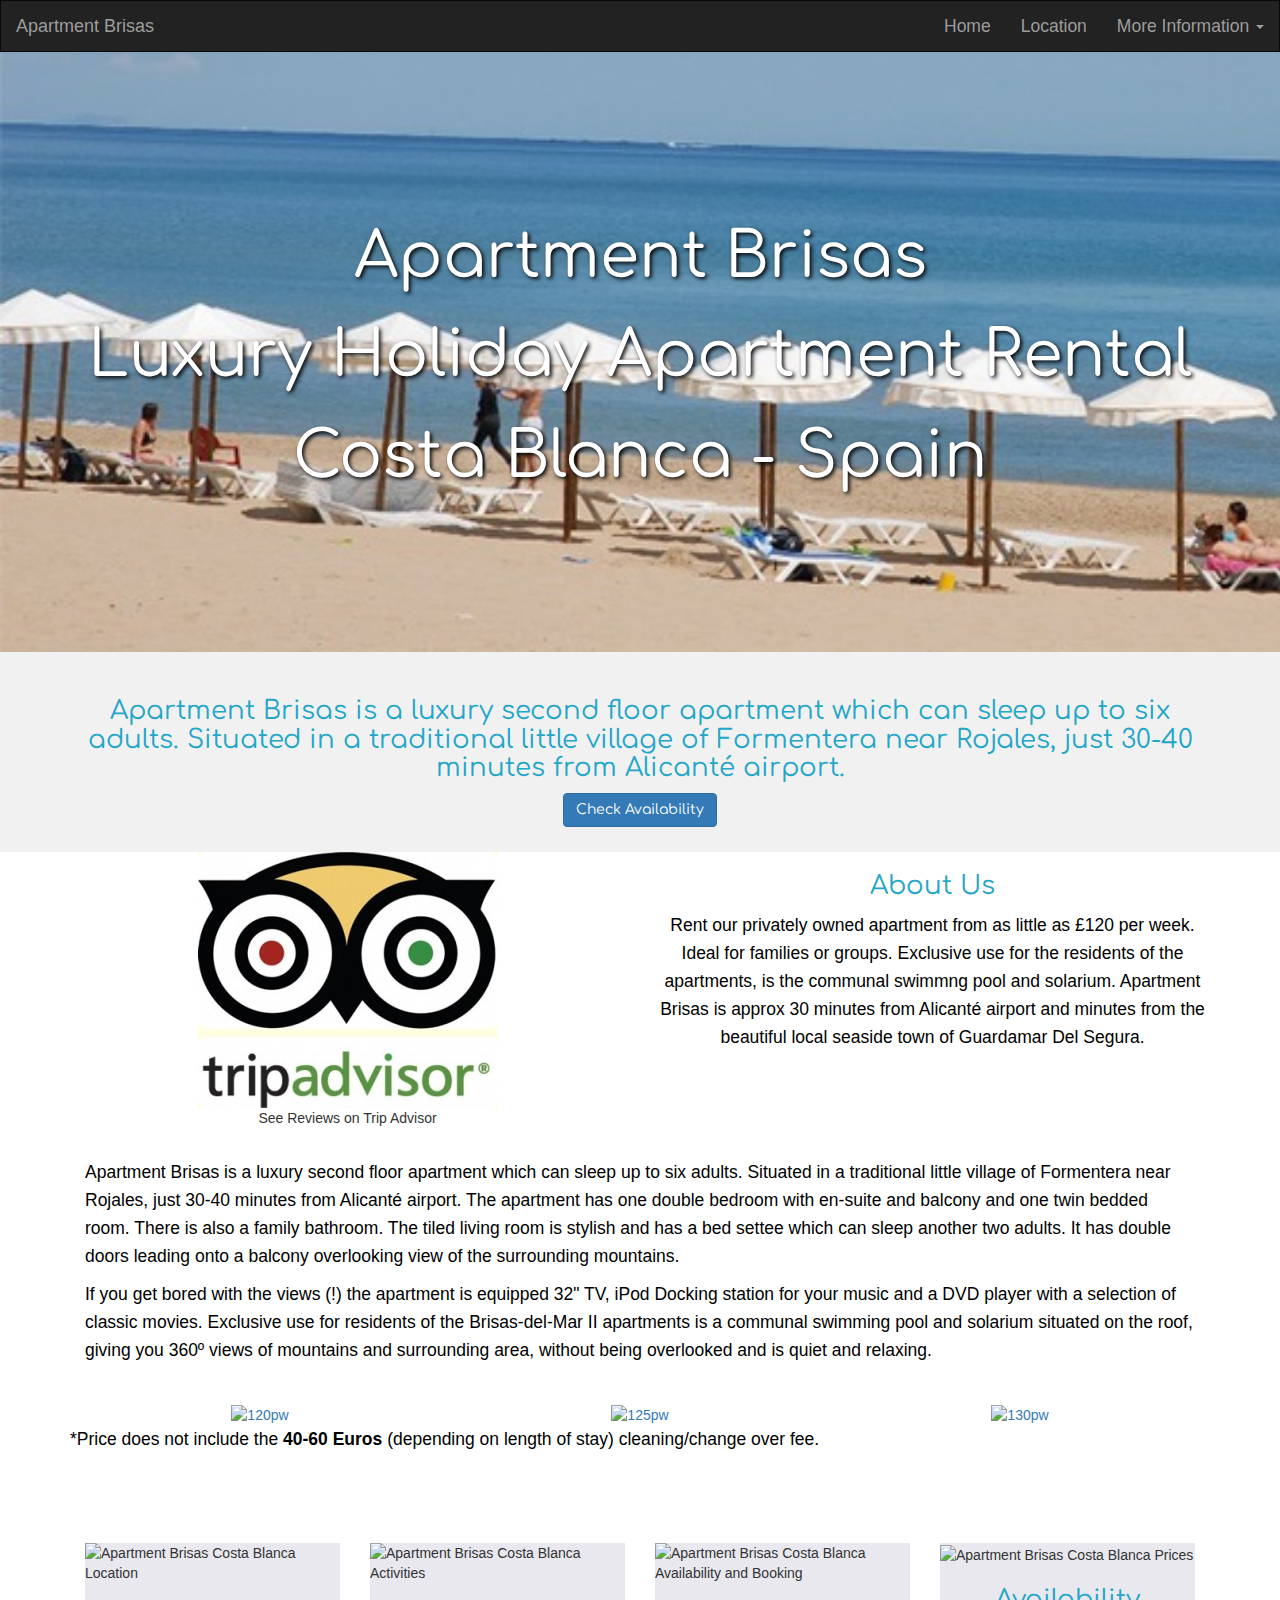
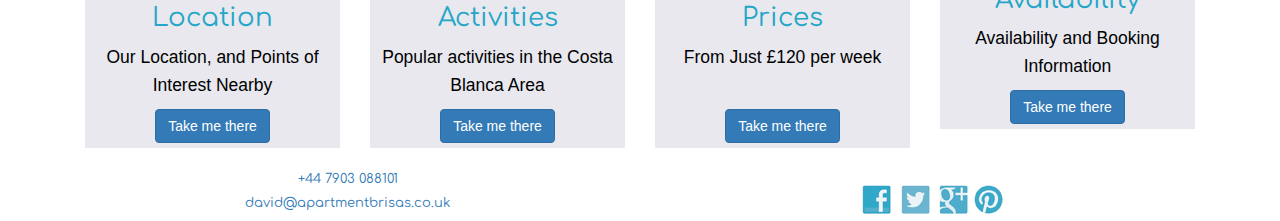
==== index.html @ 7024a4f1 "first commit" ====
<!doctype html>
<html>
    <head>
        <title>Apartment Brisas | Costa Blanca - Spain</title>
        <!-- include the bootstrap css -->
        <meta name="viewport" content="width=device-width, initial-scale=1.0" />
        <meta charset="utf-8" />
        <link href="css/vendor/bootstrap.min.css" rel="stylesheet">
        <link href="css/style.css" rel="stylesheet">
        <link href='css/fullcalendar.css' rel='stylesheet' />
        <script src='js/moment.min.js'></script>
        <script src='js/vendor/jquery.min.js'></script>
        <script src='js/fullcalendar.min.js'></script>
        <script src='js/gcal.js'></script>
        <script src="js/vendor/angular.min.js"></script>
        <script src="js/vendor/angular-route.min.js"></script>
        <script src='js/vendor/jquery-1.11.3.min'></script>
        
        <script src="js/vendor/bootstrap.min.js"></script>
        <script src="https://d3js.org/d3.v3.min.js"></script>
        <meta name="description" content="Rent our 2 bedroom luxury Apartment Brisas for as little as £120 per week. Situated in a beautiful Spanish village. Exclusive use of a communal pool" />
        <meta name="keywords" content="Apartment Brisas, Apartment Costa Blanca, Costa Blanca, Apartments in Costa Blanca, Apartment Hire, Spanish Apartment" />
        <meta name="robots" content="all" />
        <meta name="copyright" content="2016 Apartment Brisas. All rights reserved." />
        
    </head>

    <body ng-app='formsApp'>
        <nav class="navbar navbar-inverse">
            <div class="nav navbar-header">
                <a class="navbar-brand" href="#/home">Apartment Brisas</a>
                <button type="button" class="navbar-toggle" data-toggle="collapse" data-target="#myCollapsingList">
                <span class="sr-only">Toggle Navigation</span>
                <span class="icon-bar"></span>
                <span class="icon-bar"></span>
                <span class="icon-bar"></span>
                </button>
            </div>
            <div class="collapse navbar-collapse" id="myCollapsingList">
            <a id="top"></a>
                <ul class="nav navbar-nav navbar-right">
                    <li><a href="#/home">Home</a></li>
                    <li><a href="#/about">Location</a></li>
                    <li class="dropdown">
                        <a class="dropdown-toggle" data-toggle="dropdown" role="button"aria-haspopup="true" aria-expanded="false">More Information <span class="caret"></span></a>
                        <ul class="dropdown-menu">
                            <!--<li><a href="#/option1">Location</a></li>-->
                            <li><a href="#/option2">Activities</a></li>
                            <li><a href="#/option3">Prices</a></li>
                            <li><a href="#/option4">Availability</a></li>
                            <li><a href="#/weather">Weather</a></li>
                            <li><a href="#/gallery">Gallery</a></li>
                        </ul>
                    </li>
                </ul>
            </div>
            
        </nav>
        <div ng-view></div>
        <div class="container">
            <div id='calendar'></div>
            <div class="row">
            <div class="box">
                <div class="col-lg-3 col-md-3 col-sm-12 col-xs-12">
                    <div style="background-color: #E8E8EE;">
                        <img class="img100" alt="Apartment Brisas Costa Blanca Location" src="http://arnold-j.net16.net/apartment-brisas/img/area-map.jpg" />
                        <div style="text-align: center; padding: 1px; padding-bottom: 5px;">
                            <h2>Location</h2>
                            <p>Our Location, and Points of Interest Nearby</p>
                            <a class="btn btn-primary" href="#/about#top">Take me there</a>
                        </div>
                    </div>
                </div>

                <div class="col-lg-3 col-md-3 col-sm-12 col-xs-12">
                    <div style="background-color: #E8E8EE;">
                        <img class="img100" alt="Apartment Brisas Costa Blanca Activities" src="http://arnold-j.net16.net/apartment-brisas/img/mountainbike.jpg" />
                        <div style="text-align: center; padding: 1px; padding-bottom: 5px;">
                            <h2>Activities</h2>
                            <p>Popular activities in the Costa Blanca Area</p>
                            <a class="btn btn-primary" href="#/option2#top">Take me there</a>
                        </div>
                    </div>
                </div>

                <div class="col-lg-3 col-md-3 col-sm-12 col-xs-12">
                    <div style="background-color: #E8E8EE;">
                        <img class="img100" alt="Apartment Brisas Costa Blanca Availability and Booking" src="http://arnold-j.net16.net/apartment-brisas/img/paella-large.jpg" />
                        <div style="text-align: center; padding: 1px; padding-bottom: 5px;">
                        <h2>Prices</h2>
                            <p>From Just £120 per week<br /><br /></p>
                            
                            <a class="btn btn-primary" href="#/option3#top">Take me there</a>
                        </div>
                    </div>
                </div>

                <div class="col-lg-3 col-md-3 col-sm-12 col-xs-12">
                    <div style="background-color: #E8E8EE;">
                        <img class="img100" alt="Apartment Brisas Costa Blanca Prices" src="http://arnold-j.net16.net/apartment-brisas/img/peniscola_city.jpg" />
                        <div style="text-align: center; padding: 1px; padding-bottom: 5px;">
                            <h2>Availability</h2>
                            <p>Availability and Booking Information</p>
                            <a class="btn btn-primary" href="#/option4#top">Take me there</a>
                        </div>
                    </div>
                </div>
            </div>
        </div>
        </div>
    <footer>
        <div class="container">
            <div class="row">
                <div class="col-lg-6 col-md-6 col-sm-12 col-xs-12 text-center">
                    
                    <h5>Contact: David Midgley<br />
                    <a href="tel:+447903088101">+44 7903 088101</a></h5>
                    <h5><a href="mailto:david@apartmentbrisas.co.uk" title="david@apartmentbrisas.co.uk" target="_blank" class="active" style="text-decoration: none;">david@apartmentbrisas.co.uk</a></h5></div>
                <div class="col-lg-6 col-md-6 col-sm-12 col-xs-12 text-center">
                    <h5> Follow us</h5>
                        <a href="https://www.facebook.com/ApartmentBrisas" target="_blank" title="Facebook" class="facebookr-follow-button" data-show-count="false"><img src="img/fac.png" width="35" height="35" title="Facebook" alt="facebook" /></a>
                        <a href="https://twitter.com/ApartmentBrisas" target="_blank" title="Twitter" class="twitter-follow-button" data-show-count="false"><img src="img/twit.png" width="35" height="35" title="Twitter" alt="twitter" /></a>
                        <a href="https://plus.google.com/104702473723959288394/about" rel="author" target="_blank" title="Google" class="googleplus-follow-button" data-show-count="false"><img src="img/goo.png" width="35" height="35" title="Google" alt="google plus" /></a><a href="https://pinterest.com/davidmidgley/apartment-brisas" target="_blank" title="Pintrest" class="pintrest-follow-button" data-show-count="false"><img src="img/pin.png" width="35" height="35" title="Pintrest" alt="pintrest" /></a>
                </div>
            </div>
        </div>
    </footer>
        
    </body>
    <!-- these are our specific javascript files -->
    <script src="js/app.js"></script>
    <script src="js/controller.js"></script>
    <script src="js/directive.js"></script>
    <script src='js/service.js'></script>
</html>
---- css/style.css ----
/*!
 * Start Bootstrap - Business Casual (http://startbootstrap.com/)
 * Copyright 2013-2016 Start Bootstrap
 * Licensed under MIT (https://github.com/BlackrockDigital/startbootstrap/blob/gh-pages/LICENSE)
 */
@import url(https://fonts.googleapis.com/css?family=Comfortaa:400,700);
body {
    font-family: Arial, Helvetica, sans-serif;
    /*background: url('../img/bg2.jpg') no-repeat center center fixed;*/
    -webkit-background-size: cover;
    -moz-background-size: cover;
    background-size: cover;
    -o-background-size: cover;
}
#calendar {
        width: 80%;
        margin: 0 auto;
    }
input.ng-invalid {
  border: 1px solid red;
}
input.ng-valid {
  border: 1px solid green;
}

rect:hover {
    fill: #FFA623;  /* fill with a yellow */
}

#tooltip {
    position: absolute;
    padding: 5px 10px;
    background: white;
    border-radius: 3px;
    font-family: dosis;   /* we need to import this font*/
    font-weight: bold;  
    box-shadow: 5px 2px 2px;
}



.hidden{display:none;}

.title{
    font: 25px sans-serif;
}

.axis text {
  font: 10px sans-serif;
}
 
.axis path,
.axis line {
  fill: none;
  stroke: #000;
  shape-rendering: crispEdges;
}

.img100{width: 100%;}

h1 {
    font-family: comfortaa;
    
    color: #23a6c7;
    font-style: normal;
    font-weight: normal;
    font-variant: normal;
    -webkit-font-smoothing: antialiased;
    -moz-font-smoothing: antialiased;
    -ms-font-smoothing: antialiased;
}
h2 {
    font-family: comfortaa;
    font-size: 26px;
    color: #23a6c7;
    font-style: normal;
    font-weight: normal;
    font-variant: normal;
    -webkit-font-smoothing: antialiased;
    -moz-font-smoothing: antialiased;
    -ms-font-smoothing: antialiased;
}
h3 {
    font-family: comfortaa;
    font-size: 24px;
    font-weight: bold;
    color: #23a6c7;
    -webkit-font-smoothing: antialiased;
    -moz-font-smoothing: antialiased;
    -ms-font-smoothing: antialiased;
}
h4 {
    font-family: comfortaa;
    font-size: 20px;
    font-weight: normal;
    color: #23a6c7;
    -webkit-font-smoothing: antialiased;
    -moz-font-smoothing: antialiased;
    -ms-font-smoothing: antialiased;
}
h5 {
    font-family: comfortaa;
    font-size: 13px;
    font-weight: normal;
    color: #FFFFFF;
    -webkit-font-smoothing: antialiased;
    -moz-font-smoothing: antialiased;
    -ms-font-smoothing: antialiased;
}
h6 {
    text-transform: uppercase;
    font-family: "Josefin Slab","Helvetica Neue",Helvetica,Arial,sans-serif;
    font-weight: 700;
    letter-spacing: 1px;
}

p {
    font-size: 1.25em;
    line-height: 1.6;
    color: #000;
}

li {
    font-size: 1.25em;
}

hr {
    max-width: 400px;
    border-color: #999999;
}

/*.brand,
.address-bar {
    display: none;
}

.navbar-brand {
    text-transform: uppercase;
    font-weight: 900;
    letter-spacing: 2px;
}

.navbar-nav {
    text-transform: uppercase;
    font-weight: 400;
    letter-spacing: 3px;
}*/

.navbar {
    margin-bottom: 0;
    padding-bottom: 0;
    border-radius: 0px;
}
.jumbotron {
  padding: 0px;
  margin: 0px;
  background-color: #f1f1f1;
  background-repeat: no-repeat;
  display: block;
  background-size:cover;
  width: 100%;
  padding: 0px;
  margin-bottom: 0px;
  margin-top: 0px;
  text-align: center;
  color: #fff;

}


.hero1{
    background: url('../img/guardamar-beach-jumbo.jpg');
    height: 600px;
    background-repeat: no-repeat;
    display: block;
    background-size:cover;

    margin: 0;
    padding: 0;
    vertical-align: center;  
    
    overflow: hidden;
    font-family: comfortaa;
  
    display: flex;
    justify-content: center;
    flex-direction: column;
    
  

}

.hero2{
    
    min-height: 200px;
    background-repeat: no-repeat;
    display: block;
    background-size:cover;

    margin: 0;
    padding: 0;
    vertical-align: center;  
    
    overflow: hidden;
    font-family: comfortaa;
  
    display: flex;
    justify-content: center;
    flex-direction: column;
}

.hero3{
    background: url('../img/brisas-location-jumbo.jpg');
    height: 600px;
    background-repeat: no-repeat;
    display: block;
    background-size:cover;

    margin: 0;
    padding: 0;
    vertical-align: center;  
    white-space: nowrap;
    overflow: hidden;
    font-family: comfortaa;
  
    display: flex;
    justify-content: center;
    flex-direction: column;
    
  

}
.heroh1 {
    font-size: 128px;
    color: #fff;
    text-shadow: 2px 2px 4px #000000;

}

.heroh2 {
    font-size: 72px;
    color: #fff;
    text-shadow: 2px 2px 4px #000000;

}

.img-full {
    min-width: 100%;
}

.brand-before,
.brand-name {
    text-transform: capitalize;
}

.brand-before {
    margin: 15px 0;
}

.brand-name {
    margin: 0;
    font-size: 4em;
}

.tagline-divider {
    margin: 15px auto 3px;
    max-width: 250px;
    border-color: #999999;
}

.box {
    margin-bottom: 20px;
    padding: 30px 15px;
    background: #fff;
    background: rgba(255,255,255,0.9);
}

.intro-text {
    text-transform: uppercase;
    font-size: 1.25em;
    font-weight: 400;
    letter-spacing: 1px;
}

.img-100{
    width: 100%
}

.img-border {
    float: none;
    margin: 0 auto 0;
    border: #999999 solid 1px;
}

.img-left {
    float: none;
    margin: 0 auto 0;
}

footer {
    background: #fff;
    background: rgba(255,255,255,0.9);
}

footer p {
    margin: 0;
    padding: 50px 0;
}

.collapse.in {
   display: block;
}
.collapse {
    display: none;
}

    
 /*   .brand {
        display: inherit;
        margin: 0;
        padding: 30px 0 10px;
        text-align: center;
        text-shadow: 1px 1px 2px rgba(0,0,0,0.5);
        font-family: "Josefin Slab","Helvetica Neue",Helvetica,Arial,sans-serif;
        font-size: 5em;
        font-weight: 700;
        line-height: normal;
        color: #fff;
    }

    .top-divider {
        margin-top: 0;
    }

    .img-left {
        float: left;
        margin-right: 25px;
    }

    .address-bar {
        display: inherit;
        margin: 0;
        padding: 0 0 40px;
        text-align: center;
        text-shadow: 1px 1px 2px rgba(0,0,0,0.5);
        text-transform: uppercase;
        font-size: 1.25em;
        font-weight: 400;
        letter-spacing: 3px;
        color: #fff;
    }

    .navbar {
        border-radius: 0;
    }

    /*.navbar-header {
        display: none;
    }

    .navbar {
        min-height: 0;
    }

    .navbar-default {
        border: none;
        background: #fff;
        background: rgba(255,255,255,0.9);
    }

    .nav>li>a {
        padding: 35px;
    }

    .navbar-nav>li>a {
        line-height: normal;
    }

    .navbar-nav {
        display: table;
        float: none;
        margin: 0 auto;
        table-layout: fixed;
        
    }
}

@media screen and (min-width:1200px) {
    .box:after {
        content: '';
        display: table;
        clear: both;
    }
}
*/
.price-table   {
                border-collapse: collapse;
                border-radius:6px;
                -moz-border-radius:6px;
            }
 
    .price-table, td, th   {
                        border: 1px solid black;
                        text-align: center;
                        padding: 5px;

                    }
    .price-table th {background-color: cyan;
            text-align: center;
            font-weight: Bolder;}
        .price-table td {text-align: center;}
.price-table td:nth-child(2n+1) {      
    background-color: yellow;  
}

input {
    position: relative;
    width: 150px; height: 20px;
    color: white;
}

input:before {
    position: absolute;
    top: 3px; left: 3px;
    content: attr(data-date);
    display: inline-block;
    color: black;
}

input::-webkit-datetime-edit, input::-webkit-inner-spin-button, input::-webkit-clear-button {
    display: none;
}

input::-webkit-calendar-picker-indicator {
    position: absolute;
    top: 3px;
    right: 0;
    color: black;
    opacity: 1;
}


    @media (min-width: 1200px) {
.heroh1 {
        font-size: 72px;
        color: #fff;
        text-shadow: 2px 2px 4px #000000;
        }

    .heroh2 {
        font-size: 64px;
        color: #fff;
        text-shadow: 2px 2px 4px #000000;
    }

    .hero1{
        background: url('../img/guardamar-beach-jumbo.jpg');
        height: 600px;
        background-repeat: no-repeat;
        background-size:cover;
        display: flex;
        justify-content: center;
        flex-direction: column;
    }

    .hero3{
        background: url('../img/brisas-location-jumbo.jpg');
        height: 600px;
        background-repeat: no-repeat;
        background-size:cover;
        display: flex;
        justify-content: center;
        flex-direction: column;
    }

    .hero4{
        background: url('../img/mountainbike.jpg');
        height: 600px;
        background-repeat: no-repeat;
        background-size:cover;
        display: flex;
        justify-content: center;
        flex-direction: column;
    }

    .hero5{
        background: url('../img/map.JPG');
        height: 600px;
        background-repeat: no-repeat;
        background-size:cover;
        display: flex;
        justify-content: center;
        flex-direction: column;
    }

    .hero6{
        background: url('../img/paella-large.jpg');
        height: 600px;
        background-repeat: no-repeat;
        background-size:cover;
        display: flex;
        justify-content: center;
        flex-direction: column;
    }

    .hero7{
        background: url('../img/peniscola_city.jpg');
        height: 600px;
        background-repeat: no-repeat;
        background-size:cover;
        display: flex;
        justify-content: center;
        flex-direction: column;
    }

    .hero8{
        background: url('../img/almerimar-sunset-beach.jpg');
        height: 600px;
        background-repeat: no-repeat;
        background-size:cover;
        display: flex;
        justify-content: center;
        flex-direction: column;
    }


}
 
/* Landscape tablets and medium desktops */
@media (min-width: 992px) and (max-width: 1199px) {

.heroh1 {
        font-size: 36px;
        color: #fff;
        text-shadow: 2px 2px 4px #000000;

    }

    .heroh2 {
        font-size: 28px;
        color: #fff;
        text-shadow: 2px 2px 4px #000000;

    }

    .hero1{
        background: url('../img/guardamar-beach-jumbo.jpg');
        height: 400px;
        background-repeat: no-repeat;
        background-size:cover;
        display: flex;
        justify-content: center;
        flex-direction: column;
    }

    .hero3{
        background: url('../img/brisas-location-jumbo.jpg');
        height: 400px;
        background-repeat: no-repeat;
        background-size:cover;
        display: flex;
        justify-content: center;
        flex-direction: column;
    }

    .hero4{
        background: url('../img/mountainbike.jpg');
        height: 400px;
        background-repeat: no-repeat;
        background-size:cover;
        display: flex;
        justify-content: center;
        flex-direction: column;
    }

    .hero5{
        background: url('../img/map.jpg');
        height: 400px;
        background-repeat: no-repeat;
        background-size:cover;
        display: flex;
        justify-content: center;
        flex-direction: column;
    }

    .hero6{
        background: url('../img/paella-large.jpg');
        height: 400px;
        background-repeat: no-repeat;
        background-size:cover;
        display: flex;
        justify-content: center;
        flex-direction: column;
    }

    .hero7{
        background: url('../img/peniscola_city.jpg');
        height: 400px;
        background-repeat: no-repeat;
        background-size:cover;
        display: flex;
        justify-content: center;
        flex-direction: column;
    }

    .hero8{
        background: url('../img/almerimar-sunset-beach.jpg');
        height: 400px;
        background-repeat: no-repeat;
        background-size:cover;
        display: flex;
        justify-content: center;
        flex-direction: column;
    }

}
 
/* Portrait tablets and small desktops */
@media (min-width: 768px) and (max-width: 991px) {
.heroh1 {
        font-size: 36px;
        color: #fff;
        text-shadow: 2px 2px 4px #000000;

    }

    .heroh2 {
        font-size: 28px;
        color: #fff;
        text-shadow: 2px 2px 4px #000000;

    }

    .hero1{
        background: url('../img/guardamar-beach-jumbo.jpg');
        height: 300px;
        background-repeat: no-repeat;
        background-size:cover;
        display: flex;
        justify-content: center;
        flex-direction: column;
    }

    .hero3{
        background: url('../img/brisas-location-jumbo.jpg');
        height: 300px;
        background-repeat: no-repeat;
        background-size:cover;
        display: flex;
        justify-content: center;
        flex-direction: column;
    }

    .hero4{
        background: url('../img/mountainbike.jpg');
        height: 300px;
        background-repeat: no-repeat;
        background-size:cover;
        display: flex;
        justify-content: center;
        flex-direction: column;
    }

    .hero5{
        background: url('../img/map.jpg');
        height: 300px;
        background-repeat: no-repeat;
        background-size:cover;
        display: flex;
        justify-content: center;
        flex-direction: column;
    }

    .hero6{
        background: url('../img/paella-large.jpg');
        height: 300px;
        background-repeat: no-repeat;
        background-size:cover;
        display: flex;
        justify-content: center;
        flex-direction: column;
    }

    .hero7{
        background: url('../img/peniscola_city.jpg');
        height: 300px;
        background-repeat: no-repeat;
        background-size:cover;
        display: flex;
        justify-content: center;
        flex-direction: column;
    }

    .hero8{
        background: url('../img/almerimar-sunset-beach.jpg');
        height: 300px;
        background-repeat: no-repeat;
        background-size:cover;
        display: flex;
        justify-content: center;
        flex-direction: column;
    }

}
 
/* Landscape phones and portrait tablets */
@media (max-width: 767px) {

.heroh1 {
        font-size: 42px;
        color: #fff;
        text-shadow: 2px 2px 4px #000000;

    }

    .heroh2 {
        font-size: 32px;
        color: #fff;
        text-shadow: 2px 2px 4px #000000;

    }

    .hero1{
        background: url('../img/guardamar-beach-jumbo.jpg');
        height: 200px;
        background-repeat: no-repeat;
        background-size:cover;
        display: flex;
        justify-content: center;
        flex-direction: column;
    }

    .hero3{
        background: url('../img/brisas-location-jumbo.jpg');
        height: 200px;
        background-repeat: no-repeat;
        background-size:cover;
        display: flex;
        justify-content: center;
        flex-direction: column;
    }

.hero4{
        background: url('../img/mountainbike.jpg');
        height: 200px;
        background-repeat: no-repeat;
        background-size:cover;
        display: flex;
        justify-content: center;
        flex-direction: column;
    }

    .hero5{
        background: url('../img/map.jpg');
        height: 200px;
        background-repeat: no-repeat;
        background-size:cover;
        display: flex;
        justify-content: center;
        flex-direction: column;
    }

    .hero6{
        background: url('../img/paella-large.jpg');
        height: 200px;
        background-repeat: no-repeat;
        background-size:cover;
        display: flex;
        justify-content: center;
        flex-direction: column;
    }

    .hero7{
        background: url('../img/peniscola_city.jpg');
        height: 200px;
        background-repeat: no-repeat;
        background-size:cover;
        display: flex;
        justify-content: center;
        flex-direction: column;
    }

    .hero8{
        background: url('../img/almerimar-sunset-beach.jpg');
        height: 200px;
        background-repeat: no-repeat;
        background-size:cover;
        display: flex;
        justify-content: center;
        flex-direction: column;
    }
}
    /* Portrait phones and smaller */
@media (max-width: 480px) {

    .heroh1 {
        font-size: 36px;
        color: #fff;
        text-shadow: 2px 2px 4px #000000;

    }

    .heroh2 {
        font-size: 28px;
        color: #fff;
        text-shadow: 2px 2px 4px #000000;

    }

    .hero1{
        background: url('../img/guardamar-beach-jumbo.jpg');
        height: 200px;
        background-repeat: no-repeat;
        background-size:cover;
        display: flex;
        justify-content: center;
        flex-direction: column;
    }

    .hero3{
        background: url('../img/brisas-location-jumbo.jpg');
        height: 200px;
        background-repeat: no-repeat;
        background-size:cover;
        display: flex;
        justify-content: center;
        flex-direction: column;
    }

    .hero4{
        background: url('../img/mountainbike.jpg');
        height: 200px;
        background-repeat: no-repeat;
        background-size:cover;
        display: flex;
        justify-content: center;
        flex-direction: column;
    }

    .hero5{
        background: url('../img/map.jpg');
        height: 200px;
        background-repeat: no-repeat;
        background-size:cover;
        display: flex;
        justify-content: center;
        flex-direction: column;
    }

    .hero6{
        background: url('../img/paella-large.jpg');
        height: 200px;
        background-repeat: no-repeat;
        background-size:cover;
        display: flex;
        justify-content: center;
        flex-direction: column;
    }

    .hero7{
        background: url('../img/peniscola_city.jpg');
        height: 200px;
        background-repeat: no-repeat;
        background-size:cover;
        display: flex;
        justify-content: center;
        flex-direction: column;
    }
}
---- css/fullcalendar.css ----
/*!
 * <%= meta.title %> v<%= meta.version %> Stylesheet
 * Docs & License: <%= meta.homepage %>
 * (c) <%= meta.copyright %>
 */


.fc {
	direction: ltr;
	text-align: left;
}

.fc-rtl {
	text-align: right;
}

body .fc { /* extra precedence to overcome jqui */
	font-size: 1em;
}


/* Colors
--------------------------------------------------------------------------------------------------*/

.fc-unthemed th,
.fc-unthemed td,
.fc-unthemed thead,
.fc-unthemed tbody,
.fc-unthemed .fc-divider,
.fc-unthemed .fc-row,
.fc-unthemed .fc-content, /* for gutter border */
.fc-unthemed .fc-popover {
	border-color: #ddd;
}

.fc-unthemed .fc-popover {
	background-color: #fff;
}

.fc-unthemed .fc-divider,
.fc-unthemed .fc-popover .fc-header {
	background: #eee;
}

.fc-unthemed .fc-popover .fc-header .fc-close {
	color: #666;
}

.fc-unthemed .fc-today {
	background: #fcf8e3;
}

.fc-highlight { /* when user is selecting cells */
	background: #bce8f1;
	opacity: .3;
	filter: alpha(opacity=30); /* for IE */
}

.fc-bgevent { /* default look for background events */
	background: rgb(143, 223, 130);
	opacity: .3;
	filter: alpha(opacity=30); /* for IE */
}

.fc-nonbusiness { /* default look for non-business-hours areas */
	/* will inherit .fc-bgevent's styles */
	background: #d7d7d7;
}


/* Icons (inline elements with styled text that mock arrow icons)
--------------------------------------------------------------------------------------------------*/

.fc-icon {
	display: inline-block;
	height: 1em;
	line-height: 1em;
	font-size: 1em;
	text-align: center;
	overflow: hidden;
	font-family: "Courier New", Courier, monospace;

	/* don't allow browser text-selection */
	-webkit-touch-callout: none;
	-webkit-user-select: none;
	-khtml-user-select: none;
	-moz-user-select: none;
	-ms-user-select: none;
	user-select: none;
	}

/*
Acceptable font-family overrides for individual icons:
	"Arial", sans-serif
	"Times New Roman", serif

NOTE: use percentage font sizes or else old IE chokes
*/

.fc-icon:after {
	position: relative;
}

.fc-icon-left-single-arrow:after {
	content: "\02039";
	font-weight: bold;
	font-size: 200%;
	top: -7%;
}

.fc-icon-right-single-arrow:after {
	content: "\0203A";
	font-weight: bold;
	font-size: 200%;
	top: -7%;
}

.fc-icon-left-double-arrow:after {
	content: "\000AB";
	font-size: 160%;
	top: -7%;
}

.fc-icon-right-double-arrow:after {
	content: "\000BB";
	font-size: 160%;
	top: -7%;
}

.fc-icon-left-triangle:after {
	content: "\25C4";
	font-size: 125%;
	top: 3%;
}

.fc-icon-right-triangle:after {
	content: "\25BA";
	font-size: 125%;
	top: 3%;
}

.fc-icon-down-triangle:after {
	content: "\25BC";
	font-size: 125%;
	top: 2%;
}

.fc-icon-x:after {
	content: "\000D7";
	font-size: 200%;
	top: 6%;
}


/* Buttons (styled <button> tags, normalized to work cross-browser)
--------------------------------------------------------------------------------------------------*/

.fc button {
	/* force height to include the border and padding */
	-moz-box-sizing: border-box;
	-webkit-box-sizing: border-box;
	box-sizing: border-box;

	/* dimensions */
	margin: 0;
	height: 2.1em;
	padding: 0 .6em;

	/* text & cursor */
	font-size: 1em; /* normalize */
	white-space: nowrap;
	cursor: pointer;
}

/* Firefox has an annoying inner border */
.fc button::-moz-focus-inner { margin: 0; padding: 0; }
	
.fc-state-default { /* non-theme */
	border: 1px solid;
}

.fc-state-default.fc-corner-left { /* non-theme */
	border-top-left-radius: 4px;
	border-bottom-left-radius: 4px;
}

.fc-state-default.fc-corner-right { /* non-theme */
	border-top-right-radius: 4px;
	border-bottom-right-radius: 4px;
}

/* icons in buttons */

.fc button .fc-icon { /* non-theme */
	position: relative;
	top: -0.05em; /* seems to be a good adjustment across browsers */
	margin: 0 .2em;
	vertical-align: middle;
}
	
/*
  button states
  borrowed from twitter bootstrap (http://twitter.github.com/bootstrap/)
*/

.fc-state-default {
	background-color: #f5f5f5;
	background-image: -moz-linear-gradient(top, #ffffff, #e6e6e6);
	background-image: -webkit-gradient(linear, 0 0, 0 100%, from(#ffffff), to(#e6e6e6));
	background-image: -webkit-linear-gradient(top, #ffffff, #e6e6e6);
	background-image: -o-linear-gradient(top, #ffffff, #e6e6e6);
	background-image: linear-gradient(to bottom, #ffffff, #e6e6e6);
	background-repeat: repeat-x;
	border-color: #e6e6e6 #e6e6e6 #bfbfbf;
	border-color: rgba(0, 0, 0, 0.1) rgba(0, 0, 0, 0.1) rgba(0, 0, 0, 0.25);
	color: #333;
	text-shadow: 0 1px 1px rgba(255, 255, 255, 0.75);
	box-shadow: inset 0 1px 0 rgba(255, 255, 255, 0.2), 0 1px 2px rgba(0, 0, 0, 0.05);
}

.fc-state-hover,
.fc-state-down,
.fc-state-active,
.fc-state-disabled {
	color: #333333;
	background-color: #e6e6e6;
}

.fc-state-hover {
	color: #333333;
	text-decoration: none;
	background-position: 0 -15px;
	-webkit-transition: background-position 0.1s linear;
	   -moz-transition: background-position 0.1s linear;
	     -o-transition: background-position 0.1s linear;
	        transition: background-position 0.1s linear;
}

.fc-state-down,
.fc-state-active {
	background-color: #cccccc;
	background-image: none;
	box-shadow: inset 0 2px 4px rgba(0, 0, 0, 0.15), 0 1px 2px rgba(0, 0, 0, 0.05);
}

.fc-state-disabled {
	cursor: default;
	background-image: none;
	opacity: 0.65;
	filter: alpha(opacity=65);
	box-shadow: none;
}


/* Buttons Groups
--------------------------------------------------------------------------------------------------*/

.fc-button-group {
	display: inline-block;
}

/*
every button that is not first in a button group should scootch over one pixel and cover the
previous button's border...
*/

.fc .fc-button-group > * { /* extra precedence b/c buttons have margin set to zero */
	float: left;
	margin: 0 0 0 -1px;
}

.fc .fc-button-group > :first-child { /* same */
	margin-left: 0;
}


/* Popover
--------------------------------------------------------------------------------------------------*/

.fc-popover {
	position: absolute;
	box-shadow: 0 2px 6px rgba(0,0,0,.15);
}

.fc-popover .fc-header { /* TODO: be more consistent with fc-head/fc-body */
	padding: 2px 4px;
}

.fc-popover .fc-header .fc-title {
	margin: 0 2px;
}

.fc-popover .fc-header .fc-close {
	cursor: pointer;
}

.fc-ltr .fc-popover .fc-header .fc-title,
.fc-rtl .fc-popover .fc-header .fc-close {
	float: left;
}

.fc-rtl .fc-popover .fc-header .fc-title,
.fc-ltr .fc-popover .fc-header .fc-close {
	float: right;
}

/* unthemed */

.fc-unthemed .fc-popover {
	border-width: 1px;
	border-style: solid;
}

.fc-unthemed .fc-popover .fc-header .fc-close {
	font-size: .9em;
	margin-top: 2px;
}

/* jqui themed */

.fc-popover > .ui-widget-header + .ui-widget-content {
	border-top: 0; /* where they meet, let the header have the border */
}


/* Misc Reusable Components
--------------------------------------------------------------------------------------------------*/

.fc-divider {
	border-style: solid;
	border-width: 1px;
}

hr.fc-divider {
	height: 0;
	margin: 0;
	padding: 0 0 2px; /* height is unreliable across browsers, so use padding */
	border-width: 1px 0;
}

.fc-clear {
	clear: both;
}

.fc-bg,
.fc-bgevent-skeleton,
.fc-highlight-skeleton,
.fc-helper-skeleton {
	/* these element should always cling to top-left/right corners */
	position: absolute;
	top: 0;
	left: 0;
	right: 0;
}

.fc-bg {
	bottom: 0; /* strech bg to bottom edge */
}

.fc-bg table {
	height: 100%; /* strech bg to bottom edge */
}


/* Tables
--------------------------------------------------------------------------------------------------*/

.fc table {
	width: 100%;
	box-sizing: border-box; /* fix scrollbar issue in firefox */
	table-layout: fixed;
	border-collapse: collapse;
	border-spacing: 0;
	font-size: 1em; /* normalize cross-browser */
}

.fc th {
	text-align: center;
}

.fc th,
.fc td {
	border-style: solid;
	border-width: 1px;
	padding: 0;
	vertical-align: top;
}

.fc td.fc-today {
	border-style: double; /* overcome neighboring borders */
}


/* Fake Table Rows
--------------------------------------------------------------------------------------------------*/

.fc .fc-row { /* extra precedence to overcome themes w/ .ui-widget-content forcing a 1px border */
	/* no visible border by default. but make available if need be (scrollbar width compensation) */
	border-style: solid;
	border-width: 0;
}

.fc-row table {
	/* don't put left/right border on anything within a fake row.
	   the outer tbody will worry about this */
	border-left: 0 hidden transparent;
	border-right: 0 hidden transparent;

	/* no bottom borders on rows */
	border-bottom: 0 hidden transparent; 
}

.fc-row:first-child table {
	border-top: 0 hidden transparent; /* no top border on first row */
}


/* Day Row (used within the header and the DayGrid)
--------------------------------------------------------------------------------------------------*/

.fc-row {
	position: relative;
}

.fc-row .fc-bg {
	z-index: 1;
}

/* highlighting cells & background event skeleton */

.fc-row .fc-bgevent-skeleton,
.fc-row .fc-highlight-skeleton {
	bottom: 0; /* stretch skeleton to bottom of row */
}

.fc-row .fc-bgevent-skeleton table,
.fc-row .fc-highlight-skeleton table {
	height: 100%; /* stretch skeleton to bottom of row */
}

.fc-row .fc-highlight-skeleton td,
.fc-row .fc-bgevent-skeleton td {
	border-color: transparent;
}

.fc-row .fc-bgevent-skeleton {
	z-index: 2;

}

.fc-row .fc-highlight-skeleton {
	z-index: 3;
}

/*
row content (which contains day/week numbers and events) as well as "helper" (which contains
temporary rendered events).
*/

.fc-row .fc-content-skeleton {
	position: relative;
	z-index: 4;
	padding-bottom: 2px; /* matches the space above the events */
}

.fc-row .fc-helper-skeleton {
	z-index: 5;
}

.fc-row .fc-content-skeleton td,
.fc-row .fc-helper-skeleton td {
	/* see-through to the background below */
	background: none; /* in case <td>s are globally styled */
	border-color: transparent;

	/* don't put a border between events and/or the day number */
	border-bottom: 0;
}

.fc-row .fc-content-skeleton tbody td, /* cells with events inside (so NOT the day number cell) */
.fc-row .fc-helper-skeleton tbody td {
	/* don't put a border between event cells */
	border-top: 0;
}


/* Scrolling Container
--------------------------------------------------------------------------------------------------*/

.fc-scroller {
	-webkit-overflow-scrolling: touch;
}

/* TODO: move to agenda/basic */
.fc-scroller > .fc-day-grid,
.fc-scroller > .fc-time-grid {
	position: relative; /* re-scope all positions */
	width: 100%; /* hack to force re-sizing this inner element when scrollbars appear/disappear */
}


/* Global Event Styles
--------------------------------------------------------------------------------------------------*/

.fc-event {
	position: relative; /* for resize handle and other inner positioning */
	display: block; /* make the <a> tag block */
	font-size: .85em;
	line-height: 1.3;
	border-radius: 3px;
	border: 1px solid #3a87ad; /* default BORDER color */
	background-color: #3a87ad; /* default BACKGROUND color */
	font-weight: normal; /* undo jqui's ui-widget-header bold */
}

/* overpower some of bootstrap's and jqui's styles on <a> tags */
.fc-event,
.fc-event:hover,
.ui-widget .fc-event {
	color: #fff; /* default TEXT color */
	text-decoration: none; /* if <a> has an href */
}

.fc-event[href],
.fc-event.fc-draggable {
	cursor: pointer; /* give events with links and draggable events a hand mouse pointer */
}

.fc-not-allowed, /* causes a "warning" cursor. applied on body */
.fc-not-allowed .fc-event { /* to override an event's custom cursor */
	cursor: not-allowed;
}

.fc-event .fc-bg { /* the generic .fc-bg already does position */
	z-index: 1;
	background: #fff;
	opacity: .25;
	filter: alpha(opacity=25); /* for IE */
}

.fc-event .fc-content {
	position: relative;
	z-index: 2;
}

/* resizer (cursor AND touch devices) */

.fc-event .fc-resizer {
	position: absolute;
	z-index: 4;
}

/* resizer (touch devices) */

.fc-event .fc-resizer {
	display: none;
}

.fc-event.fc-allow-mouse-resize .fc-resizer,
.fc-event.fc-selected .fc-resizer {
	/* only show when hovering or selected (with touch) */
	display: block;
}

/* hit area */

.fc-event.fc-selected .fc-resizer:before {
	/* 40x40 touch area */
	content: "";
	position: absolute;
	z-index: 9999; /* user of this util can scope within a lower z-index */
	top: 50%;
	left: 50%;
	width: 40px;
	height: 40px;
	margin-left: -20px;
	margin-top: -20px;
}


/* Event Selection (only for touch devices)
--------------------------------------------------------------------------------------------------*/

.fc-event.fc-selected {
	z-index: 9999 !important; /* overcomes inline z-index */
	box-shadow: 0 2px 5px rgba(0, 0, 0, 0.2);
}

.fc-event.fc-selected.fc-dragging {
	box-shadow: 0 2px 7px rgba(0, 0, 0, 0.3);
}


/* Horizontal Events
--------------------------------------------------------------------------------------------------*/

/* bigger touch area when selected */
.fc-h-event.fc-selected:before {
	content: "";
	position: absolute;
	z-index: 3; /* below resizers */
	top: -10px;
	bottom: -10px;
	left: 0;
	right: 0;
}

/* events that are continuing to/from another week. kill rounded corners and butt up against edge */

.fc-ltr .fc-h-event.fc-not-start,
.fc-rtl .fc-h-event.fc-not-end {
	margin-left: 0;
	border-left-width: 0;
	padding-left: 1px; /* replace the border with padding */
	border-top-left-radius: 0;
	border-bottom-left-radius: 0;
}

.fc-ltr .fc-h-event.fc-not-end,
.fc-rtl .fc-h-event.fc-not-start {
	margin-right: 0;
	border-right-width: 0;
	padding-right: 1px; /* replace the border with padding */
	border-top-right-radius: 0;
	border-bottom-right-radius: 0;
}

/* resizer (cursor AND touch devices) */

/* left resizer  */
.fc-ltr .fc-h-event .fc-start-resizer,
.fc-rtl .fc-h-event .fc-end-resizer {
	cursor: w-resize;
	left: -1px; /* overcome border */
}

/* right resizer */
.fc-ltr .fc-h-event .fc-end-resizer,
.fc-rtl .fc-h-event .fc-start-resizer {
	cursor: e-resize;
	right: -1px; /* overcome border */
}

/* resizer (mouse devices) */

.fc-h-event.fc-allow-mouse-resize .fc-resizer {
	width: 7px;
	top: -1px; /* overcome top border */
	bottom: -1px; /* overcome bottom border */
}

/* resizer (touch devices) */

.fc-h-event.fc-selected .fc-resizer {
	/* 8x8 little dot */
	border-radius: 4px;
	border-width: 1px;
	width: 6px;
	height: 6px;
	border-style: solid;
	border-color: inherit;
	background: #fff;
	/* vertically center */
	top: 50%;
	margin-top: -4px;
}

/* left resizer  */
.fc-ltr .fc-h-event.fc-selected .fc-start-resizer,
.fc-rtl .fc-h-event.fc-selected .fc-end-resizer {
	margin-left: -4px; /* centers the 8x8 dot on the left edge */
}

/* right resizer */
.fc-ltr .fc-h-event.fc-selected .fc-end-resizer,
.fc-rtl .fc-h-event.fc-selected .fc-start-resizer {
	margin-right: -4px; /* centers the 8x8 dot on the right edge */
}


/* DayGrid events
----------------------------------------------------------------------------------------------------
We use the full "fc-day-grid-event" class instead of using descendants because the event won't
be a descendant of the grid when it is being dragged.
*/

.fc-day-grid-event {
	margin: 1px 2px 0; /* spacing between events and edges */
	padding: 0 1px;
}

.fc-day-grid-event.fc-selected:after {
	content: "";
	position: absolute;
	z-index: 1; /* same z-index as fc-bg, behind text */
	/* overcome the borders */
	top: -1px;
	right: -1px;
	bottom: -1px;
	left: -1px;
	/* darkening effect */
	background: #000;
	opacity: .25;
	filter: alpha(opacity=25); /* for IE */
}

.fc-day-grid-event .fc-content { /* force events to be one-line tall */
	white-space: nowrap;
	overflow: hidden;
}

.fc-day-grid-event .fc-time {
	font-weight: bold;
}

/* resizer (cursor devices) */

/* left resizer  */
.fc-ltr .fc-day-grid-event.fc-allow-mouse-resize .fc-start-resizer,
.fc-rtl .fc-day-grid-event.fc-allow-mouse-resize .fc-end-resizer {
	margin-left: -2px; /* to the day cell's edge */
}

/* right resizer */
.fc-ltr .fc-day-grid-event.fc-allow-mouse-resize .fc-end-resizer,
.fc-rtl .fc-day-grid-event.fc-allow-mouse-resize .fc-start-resizer {
	margin-right: -2px; /* to the day cell's edge */
}


/* Event Limiting
--------------------------------------------------------------------------------------------------*/

/* "more" link that represents hidden events */

a.fc-more {
	margin: 1px 3px;
	font-size: .85em;
	cursor: pointer;
	text-decoration: none;
}

a.fc-more:hover {
	text-decoration: underline;
}

.fc-limited { /* rows and cells that are hidden because of a "more" link */
	display: none;
}

/* popover that appears when "more" link is clicked */

.fc-day-grid .fc-row {
	z-index: 1; /* make the "more" popover one higher than this */
}

.fc-more-popover {
	z-index: 2;
	width: 220px;
}

.fc-more-popover .fc-event-container {
	padding: 10px;
}


/* Now Indicator
--------------------------------------------------------------------------------------------------*/

.fc-now-indicator {
	position: absolute;
	border: 0 solid red;
}


/* Utilities
--------------------------------------------------------------------------------------------------*/

.fc-unselectable {
	-webkit-user-select: none;
	 -khtml-user-select: none;
	   -moz-user-select: none;
	    -ms-user-select: none;
	        user-select: none;
	-webkit-touch-callout: none;
	-webkit-tap-highlight-color: rgba(0, 0, 0, 0);
}

/* Toolbar
--------------------------------------------------------------------------------------------------*/

.fc-toolbar {
	text-align: center;
	margin-bottom: 1em;
}

.fc-toolbar .fc-left {
	float: left;
}

.fc-toolbar .fc-right {
	float: right;
}

.fc-toolbar .fc-center {
	display: inline-block;
}

/* the things within each left/right/center section */
.fc .fc-toolbar > * > * { /* extra precedence to override button border margins */
	float: left;
	margin-left: .75em;
}

/* the first thing within each left/center/right section */
.fc .fc-toolbar > * > :first-child { /* extra precedence to override button border margins */
	margin-left: 0;
}
	
/* title text */

.fc-toolbar h2 {
	margin: 0;
}

/* button layering (for border precedence) */

.fc-toolbar button {
	position: relative;
}

.fc-toolbar .fc-state-hover,
.fc-toolbar .ui-state-hover {
	z-index: 2;
}
	
.fc-toolbar .fc-state-down {
	z-index: 3;
}

.fc-toolbar .fc-state-active,
.fc-toolbar .ui-state-active {
	z-index: 4;
}

.fc-toolbar button:focus {
	z-index: 5;
}


/* View Structure
--------------------------------------------------------------------------------------------------*/

/* undo twitter bootstrap's box-sizing rules. normalizes positioning techniques */
/* don't do this for the toolbar because we'll want bootstrap to style those buttons as some pt */
.fc-view-container *,
.fc-view-container *:before,
.fc-view-container *:after {
	-webkit-box-sizing: content-box;
	   -moz-box-sizing: content-box;
	        box-sizing: content-box;
}

.fc-view, /* scope positioning and z-index's for everything within the view */
.fc-view > table { /* so dragged elements can be above the view's main element */
	position: relative;
	z-index: 1;
}

/* BasicView
--------------------------------------------------------------------------------------------------*/

/* day row structure */

.fc-basicWeek-view .fc-content-skeleton,
.fc-basicDay-view .fc-content-skeleton {
	/* we are sure there are no day numbers in these views, so... */
	padding-top: 1px; /* add a pixel to make sure there are 2px padding above events */
	padding-bottom: 1em; /* ensure a space at bottom of cell for user selecting/clicking */
}

.fc-basic-view .fc-body .fc-row {
	min-height: 4em; /* ensure that all rows are at least this tall */
}

/* a "rigid" row will take up a constant amount of height because content-skeleton is absolute */

.fc-row.fc-rigid {
	overflow: hidden;
}

.fc-row.fc-rigid .fc-content-skeleton {
	position: absolute;
	top: 0;
	left: 0;
	right: 0;
}

/* week and day number styling */

.fc-basic-view .fc-week-number,
.fc-basic-view .fc-day-number {
	padding: 0 2px;
}

.fc-basic-view td.fc-week-number span,
.fc-basic-view td.fc-day-number {
	padding-top: 2px;
	padding-bottom: 2px;
}

.fc-basic-view .fc-week-number {
	text-align: center;
}

.fc-basic-view .fc-week-number span {
	/* work around the way we do column resizing and ensure a minimum width */
	display: inline-block;
	min-width: 1.25em;
}

.fc-ltr .fc-basic-view .fc-day-number {
	text-align: right;
}

.fc-rtl .fc-basic-view .fc-day-number {
	text-align: left;
}

.fc-day-number.fc-other-month {
	opacity: 0.3;
	filter: alpha(opacity=30); /* for IE */
	/* opacity with small font can sometimes look too faded
	   might want to set the 'color' property instead
	   making day-numbers bold also fixes the problem */
}

/* AgendaView all-day area
--------------------------------------------------------------------------------------------------*/

.fc-agenda-view .fc-day-grid {
	position: relative;
	z-index: 2; /* so the "more.." popover will be over the time grid */
}

.fc-agenda-view .fc-day-grid .fc-row {
	min-height: 3em; /* all-day section will never get shorter than this */
}

.fc-agenda-view .fc-day-grid .fc-row .fc-content-skeleton {
	padding-top: 1px; /* add a pixel to make sure there are 2px padding above events */
	padding-bottom: 1em; /* give space underneath events for clicking/selecting days */
}


/* TimeGrid axis running down the side (for both the all-day area and the slot area)
--------------------------------------------------------------------------------------------------*/

.fc .fc-axis { /* .fc to overcome default cell styles */
	vertical-align: middle;
	padding: 0 4px;
	white-space: nowrap;
}

.fc-ltr .fc-axis {
	text-align: right;
}

.fc-rtl .fc-axis {
	text-align: left;
}

.ui-widget td.fc-axis {
	font-weight: normal; /* overcome jqui theme making it bold */
}


/* TimeGrid Structure
--------------------------------------------------------------------------------------------------*/

.fc-time-grid-container, /* so scroll container's z-index is below all-day */
.fc-time-grid { /* so slats/bg/content/etc positions get scoped within here */
	position: relative;
	z-index: 1;
}

.fc-time-grid {
	min-height: 100%; /* so if height setting is 'auto', .fc-bg stretches to fill height */
}

.fc-time-grid table { /* don't put outer borders on slats/bg/content/etc */
	border: 0 hidden transparent;
}

.fc-time-grid > .fc-bg {
	z-index: 1;
}

.fc-time-grid .fc-slats,
.fc-time-grid > hr { /* the <hr> AgendaView injects when grid is shorter than scroller */
	position: relative;
	z-index: 2;
}

.fc-time-grid .fc-content-col {
	position: relative; /* because now-indicator lives directly inside */
}

.fc-time-grid .fc-content-skeleton {
	position: absolute;
	z-index: 3;
	top: 0;
	left: 0;
	right: 0;
}

/* divs within a cell within the fc-content-skeleton */

.fc-time-grid .fc-business-container {
	position: relative;
	z-index: 1;
}

.fc-time-grid .fc-bgevent-container {
	position: relative;
	z-index: 2;
}

.fc-time-grid .fc-highlight-container {
	position: relative;
	z-index: 3;
}

.fc-time-grid .fc-event-container {
	position: relative;
	z-index: 4;
}

.fc-time-grid .fc-now-indicator-line {
	z-index: 5;
}

.fc-time-grid .fc-helper-container { /* also is fc-event-container */
	position: relative;
	z-index: 6;
}


/* TimeGrid Slats (lines that run horizontally)
--------------------------------------------------------------------------------------------------*/

.fc-time-grid .fc-slats td {
	height: 1.5em;
	border-bottom: 0; /* each cell is responsible for its top border */
}

.fc-time-grid .fc-slats .fc-minor td {
	border-top-style: dotted;
}

.fc-time-grid .fc-slats .ui-widget-content { /* for jqui theme */
	background: none; /* see through to fc-bg */
}


/* TimeGrid Highlighting Slots
--------------------------------------------------------------------------------------------------*/

.fc-time-grid .fc-highlight-container { /* a div within a cell within the fc-highlight-skeleton */
	position: relative; /* scopes the left/right of the fc-highlight to be in the column */
}

.fc-time-grid .fc-highlight {
	position: absolute;
	left: 0;
	right: 0;
	/* top and bottom will be in by JS */
}


/* TimeGrid Event Containment
--------------------------------------------------------------------------------------------------*/

.fc-ltr .fc-time-grid .fc-event-container { /* space on the sides of events for LTR (default) */
	margin: 0 2.5% 0 2px;
}

.fc-rtl .fc-time-grid .fc-event-container { /* space on the sides of events for RTL */
	margin: 0 2px 0 2.5%;
}

.fc-time-grid .fc-event,
.fc-time-grid .fc-bgevent {
	position: absolute;
	z-index: 1; /* scope inner z-index's */
}

.fc-time-grid .fc-bgevent {
	/* background events always span full width */
	left: 0;
	right: 0;
}


/* Generic Vertical Event
--------------------------------------------------------------------------------------------------*/

.fc-v-event.fc-not-start { /* events that are continuing from another day */
	/* replace space made by the top border with padding */
	border-top-width: 0;
	padding-top: 1px;

	/* remove top rounded corners */
	border-top-left-radius: 0;
	border-top-right-radius: 0;
}

.fc-v-event.fc-not-end {
	/* replace space made by the top border with padding */
	border-bottom-width: 0;
	padding-bottom: 1px;

	/* remove bottom rounded corners */
	border-bottom-left-radius: 0;
	border-bottom-right-radius: 0;
}


/* TimeGrid Event Styling
----------------------------------------------------------------------------------------------------
We use the full "fc-time-grid-event" class instead of using descendants because the event won't
be a descendant of the grid when it is being dragged.
*/

.fc-time-grid-event {
	overflow: hidden; /* don't let the bg flow over rounded corners */
}

.fc-time-grid-event.fc-selected {
	/* need to allow touch resizers to extend outside event's bounding box */
	/* common fc-selected styles hide the fc-bg, so don't need this anyway */
	overflow: visible;
}

.fc-time-grid-event.fc-selected .fc-bg {
	display: none; /* hide semi-white background, to appear darker */
}

.fc-time-grid-event .fc-content {
	overflow: hidden; /* for when .fc-selected */
}

.fc-time-grid-event .fc-time,
.fc-time-grid-event .fc-title {
	padding: 0 1px;
}

.fc-time-grid-event .fc-time {
	font-size: .85em;
	white-space: nowrap;
}

/* short mode, where time and title are on the same line */

.fc-time-grid-event.fc-short .fc-content {
	/* don't wrap to second line (now that contents will be inline) */
	white-space: nowrap;
}

.fc-time-grid-event.fc-short .fc-time,
.fc-time-grid-event.fc-short .fc-title {
	/* put the time and title on the same line */
	display: inline-block;
	vertical-align: top;
}

.fc-time-grid-event.fc-short .fc-time span {
	display: none; /* don't display the full time text... */
}

.fc-time-grid-event.fc-short .fc-time:before {
	content: attr(data-start); /* ...instead, display only the start time */
}

.fc-time-grid-event.fc-short .fc-time:after {
	content: "\000A0-\000A0"; /* seperate with a dash, wrapped in nbsp's */
}

.fc-time-grid-event.fc-short .fc-title {
	font-size: .85em; /* make the title text the same size as the time */
	padding: 0; /* undo padding from above */
}

/* resizer (cursor device) */

.fc-time-grid-event.fc-allow-mouse-resize .fc-resizer {
	left: 0;
	right: 0;
	bottom: 0;
	height: 8px;
	overflow: hidden;
	line-height: 8px;
	font-size: 11px;
	font-family: monospace;
	text-align: center;
	cursor: s-resize;
}

.fc-time-grid-event.fc-allow-mouse-resize .fc-resizer:after {
	content: "=";
}

/* resizer (touch device) */

.fc-time-grid-event.fc-selected .fc-resizer {
	/* 10x10 dot */
	border-radius: 5px;
	border-width: 1px;
	width: 8px;
	height: 8px;
	border-style: solid;
	border-color: inherit;
	background: #fff;
	/* horizontally center */
	left: 50%;
	margin-left: -5px;
	/* center on the bottom edge */
	bottom: -5px;
}


/* Now Indicator
--------------------------------------------------------------------------------------------------*/

.fc-time-grid .fc-now-indicator-line {
	border-top-width: 1px;
	left: 0;
	right: 0;
}

/* arrow on axis */

.fc-time-grid .fc-now-indicator-arrow {
	margin-top: -5px; /* vertically center on top coordinate */
}

.fc-ltr .fc-time-grid .fc-now-indicator-arrow {
	left: 0;
	/* triangle pointing right... */
	border-width: 5px 0 5px 6px;
	border-top-color: transparent;
	border-bottom-color: transparent;
}

.fc-rtl .fc-time-grid .fc-now-indicator-arrow {
	right: 0;
	/* triangle pointing left... */
	border-width: 5px 6px 5px 0;
	border-top-color: transparent;
	border-bottom-color: transparent;
}
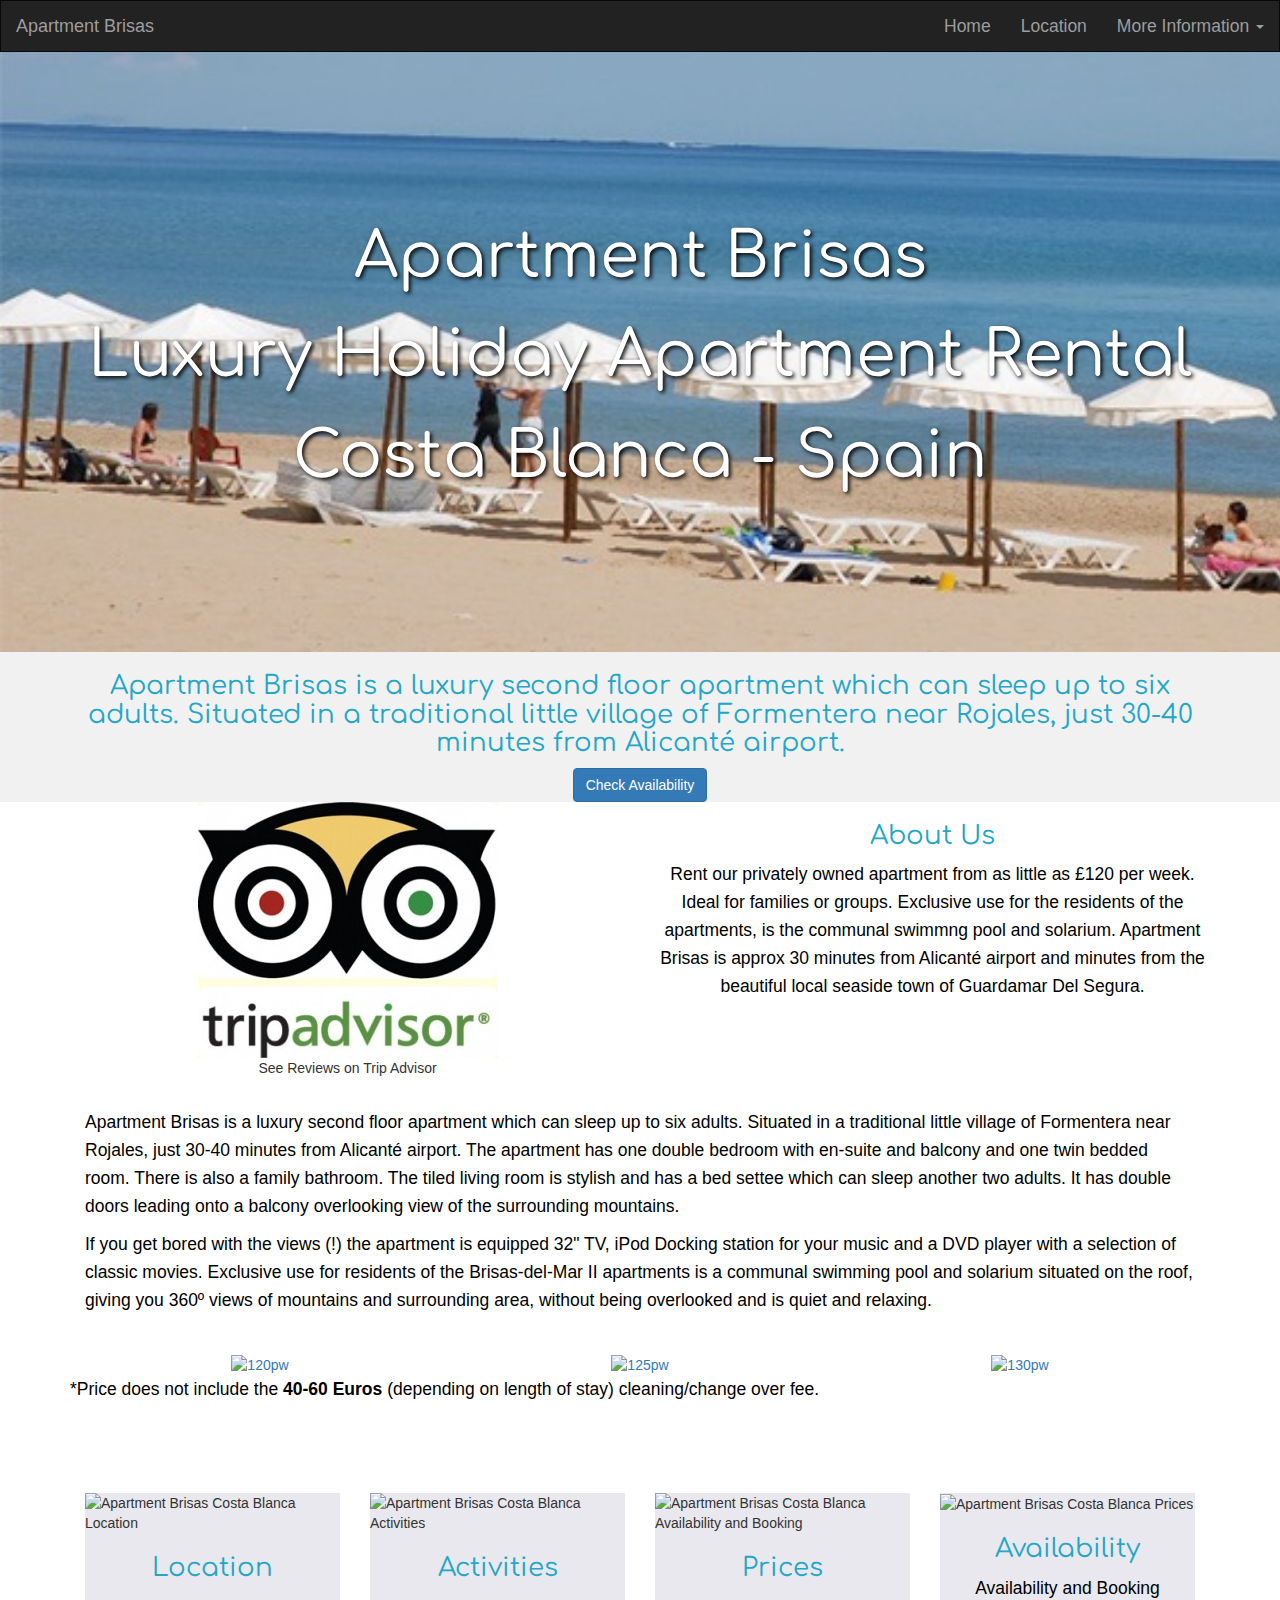
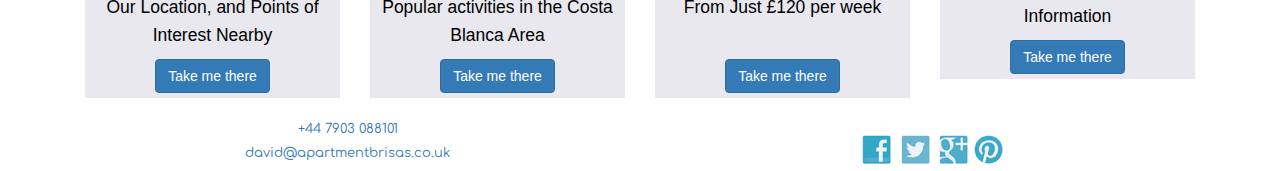
==== commit 1999fded: "latest commit" ====
--- a/index.html
+++ b/index.html
@@ -1,3 +1,4 @@
+<!--index.html is the basic laout for our single page application-->
 <!doctype html>
 <html>
     <head>
@@ -9,24 +10,26 @@
         <link href="css/style.css" rel="stylesheet">
         <link href='css/fullcalendar.css' rel='stylesheet' />
         <script src='js/moment.min.js'></script>
+        <script src='js/vendor/jquery1113.min.js'></script>
         <script src='js/vendor/jquery.min.js'></script>
         <script src='js/fullcalendar.min.js'></script>
         <script src='js/gcal.js'></script>
         <script src="js/vendor/angular.min.js"></script>
         <script src="js/vendor/angular-route.min.js"></script>
-        <script src='js/vendor/jquery-1.11.3.min'></script>
-        
+        <script src="js/a0-angular-storage/dist/angular-storage.min.js"></script>
         <script src="js/vendor/bootstrap.min.js"></script>
         <script src="https://d3js.org/d3.v3.min.js"></script>
         <meta name="description" content="Rent our 2 bedroom luxury Apartment Brisas for as little as £120 per week. Situated in a beautiful Spanish village. Exclusive use of a communal pool" />
         <meta name="keywords" content="Apartment Brisas, Apartment Costa Blanca, Costa Blanca, Apartments in Costa Blanca, Apartment Hire, Spanish Apartment" />
         <meta name="robots" content="all" />
         <meta name="copyright" content="2016 Apartment Brisas. All rights reserved." />
-        
+        <link rel="shortcut icon" href="img/favicon.ico" />
     </head>
 
     <body ng-app='formsApp'>
+    <!--formsApp as defined in the app.js-->
         <nav class="navbar navbar-inverse">
+        <!--html 5 nav bootstrap navbar -->
             <div class="nav navbar-header">
                 <a class="navbar-brand" href="#/home">Apartment Brisas</a>
                 <button type="button" class="navbar-toggle" data-toggle="collapse" data-target="#myCollapsingList">
@@ -36,18 +39,19 @@
                 <span class="icon-bar"></span>
                 </button>
             </div>
+            <!--responsive div to show hamburger menu-->
             <div class="collapse navbar-collapse" id="myCollapsingList">
             <a id="top"></a>
                 <ul class="nav navbar-nav navbar-right">
                     <li><a href="#/home">Home</a></li>
                     <li><a href="#/about">Location</a></li>
                     <li class="dropdown">
-                        <a class="dropdown-toggle" data-toggle="dropdown" role="button"aria-haspopup="true" aria-expanded="false">More Information <span class="caret"></span></a>
+                        <a class="dropdown-toggle" data-toggle="dropdown" role="button" aria-haspopup="true" aria-expanded="false">More Information <span class="caret"></span></a>
                         <ul class="dropdown-menu">
                             <!--<li><a href="#/option1">Location</a></li>-->
-                            <li><a href="#/option2">Activities</a></li>
-                            <li><a href="#/option3">Prices</a></li>
-                            <li><a href="#/option4">Availability</a></li>
+                            <li><a href="#/activities">Activities</a></li>
+                            <li><a href="#/prices">Prices</a></li>
+                            <li><a href="#/availability">Availability</a></li>
                             <li><a href="#/weather">Weather</a></li>
                             <li><a href="#/gallery">Gallery</a></li>
                         </ul>
@@ -57,57 +61,58 @@
             
         </nav>
         <div ng-view></div>
+        <!-- ng-view angular directive conpliments the ngRoute directive by including the template in the main view -->
         <div class="container">
-            <div id='calendar'></div>
             <div class="row">
-            <div class="box">
-                <div class="col-lg-3 col-md-3 col-sm-12 col-xs-12">
-                    <div style="background-color: #E8E8EE;">
-                        <img class="img100" alt="Apartment Brisas Costa Blanca Location" src="http://arnold-j.net16.net/apartment-brisas/img/area-map.jpg" />
-                        <div style="text-align: center; padding: 1px; padding-bottom: 5px;">
-                            <h2>Location</h2>
-                            <p>Our Location, and Points of Interest Nearby</p>
-                            <a class="btn btn-primary" href="#/about#top">Take me there</a>
+                <div class="box">
+                    <div class="col-lg-3 col-md-3 col-sm-12 col-xs-12">
+                        <div style="background-color: #E8E8EE;">
+                            <img class="img100" alt="Apartment Brisas Costa Blanca Location" src="http://arnold-j.net16.net/apartment-brisas/img/area-map.jpg" />
+                            <div style="text-align: center; padding: 1px; padding-bottom: 5px;">
+                                <h2>Location</h2>
+                                <p>Our Location, and Points of Interest Nearby</p>
+                                <a class="btn btn-primary" href="#/about">Take me there</a>
+                            </div>
                         </div>
                     </div>
-                </div>
 
-                <div class="col-lg-3 col-md-3 col-sm-12 col-xs-12">
-                    <div style="background-color: #E8E8EE;">
-                        <img class="img100" alt="Apartment Brisas Costa Blanca Activities" src="http://arnold-j.net16.net/apartment-brisas/img/mountainbike.jpg" />
-                        <div style="text-align: center; padding: 1px; padding-bottom: 5px;">
-                            <h2>Activities</h2>
-                            <p>Popular activities in the Costa Blanca Area</p>
-                            <a class="btn btn-primary" href="#/option2#top">Take me there</a>
+                    <div class="col-lg-3 col-md-3 col-sm-12 col-xs-12">
+                        <div style="background-color: #E8E8EE;">
+                            <img class="img100" alt="Apartment Brisas Costa Blanca Activities" src="http://arnold-j.net16.net/apartment-brisas/img/mountainbike.jpg" />
+                            <div style="text-align: center; padding: 1px; padding-bottom: 5px;">
+                                <h2>Activities</h2>
+                                <p>Popular activities in the Costa Blanca Area</p>
+                                <a class="btn btn-primary" href="#/activities">Take me there</a>
+                            </div>
                         </div>
                     </div>
-                </div>
 
-                <div class="col-lg-3 col-md-3 col-sm-12 col-xs-12">
-                    <div style="background-color: #E8E8EE;">
-                        <img class="img100" alt="Apartment Brisas Costa Blanca Availability and Booking" src="http://arnold-j.net16.net/apartment-brisas/img/paella-large.jpg" />
-                        <div style="text-align: center; padding: 1px; padding-bottom: 5px;">
-                        <h2>Prices</h2>
-                            <p>From Just £120 per week<br /><br /></p>
-                            
-                            <a class="btn btn-primary" href="#/option3#top">Take me there</a>
+                    <div class="col-lg-3 col-md-3 col-sm-12 col-xs-12">
+                        <div style="background-color: #E8E8EE;">
+                            <img class="img100" alt="Apartment Brisas Costa Blanca Availability and Booking" src="http://arnold-j.net16.net/apartment-brisas/img/paella-large.jpg" />
+                            <div style="text-align: center; padding: 1px; padding-bottom: 5px;">
+                            <h2>Prices</h2>
+                                <p>From Just £120 per week<br /><br /></p>
+                                
+                                <a class="btn btn-primary" href="#/prices">Take me there</a>
+                            </div>
                         </div>
                     </div>
-                </div>
 
-                <div class="col-lg-3 col-md-3 col-sm-12 col-xs-12">
-                    <div style="background-color: #E8E8EE;">
-                        <img class="img100" alt="Apartment Brisas Costa Blanca Prices" src="http://arnold-j.net16.net/apartment-brisas/img/peniscola_city.jpg" />
-                        <div style="text-align: center; padding: 1px; padding-bottom: 5px;">
-                            <h2>Availability</h2>
-                            <p>Availability and Booking Information</p>
-                            <a class="btn btn-primary" href="#/option4#top">Take me there</a>
+                    <div class="col-lg-3 col-md-3 col-sm-12 col-xs-12">
+                        <div style="background-color: #E8E8EE;">
+                            <img class="img100" alt="Apartment Brisas Costa Blanca Prices" src="http://arnold-j.net16.net/apartment-brisas/img/peniscola_city.jpg" />
+                            <div style="text-align: center; padding: 1px; padding-bottom: 5px;">
+                                <h2>Availability</h2>
+                                <p>Availability and Booking Information</p>
+                                <a class="btn btn-primary" href="#/availability">Take me there</a>
+                            </div>
                         </div>
                     </div>
                 </div>
             </div>
         </div>
-        </div>
+<!--Navigation to main Pages-->
     <footer>
         <div class="container">
             <div class="row">
@@ -125,9 +130,9 @@
             </div>
         </div>
     </footer>
-        
+<!-- Footer-->      
     </body>
-    <!-- these are our specific javascript files -->
+    <!-- reference specific angular javascript files -->
     <script src="js/app.js"></script>
     <script src="js/controller.js"></script>
     <script src="js/directive.js"></script>
--- a/css/style.css
+++ b/css/style.css
@@ -13,14 +13,14 @@
     -o-background-size: cover;
 }
 #calendar {
-        width: 80%;
-        margin: 0 auto;
-    }
+    width: 80%;
+    margin: 0 auto;
+}
 input.ng-invalid {
-  border: 1px solid red;
+    border: 1px solid red;
 }
 input.ng-valid {
-  border: 1px solid green;
+    border: 1px solid green;
 }
 
 rect:hover {
@@ -37,30 +37,31 @@
     box-shadow: 5px 2px 2px;
 }
 
-
-
-.hidden{display:none;}
+.hidden{
+    display:none;
+}
 
 .title{
     font: 25px sans-serif;
 }
 
 .axis text {
-  font: 10px sans-serif;
+    font: 10px sans-serif;
 }
  
 .axis path,
 .axis line {
-  fill: none;
-  stroke: #000;
-  shape-rendering: crispEdges;
-}
-
-.img100{width: 100%;}
+    fill: none;
+    stroke: #000;
+    shape-rendering: crispEdges;
+}
+
+.img100{
+    width: 100%;
+}
 
 h1 {
     font-family: comfortaa;
-    
     color: #23a6c7;
     font-style: normal;
     font-weight: normal;
@@ -107,12 +108,6 @@
     -moz-font-smoothing: antialiased;
     -ms-font-smoothing: antialiased;
 }
-h6 {
-    text-transform: uppercase;
-    font-family: "Josefin Slab","Helvetica Neue",Helvetica,Arial,sans-serif;
-    font-weight: 700;
-    letter-spacing: 1px;
-}
 
 p {
     font-size: 1.25em;
@@ -129,107 +124,27 @@
     border-color: #999999;
 }
 
-/*.brand,
-.address-bar {
-    display: none;
-}
-
-.navbar-brand {
-    text-transform: uppercase;
-    font-weight: 900;
-    letter-spacing: 2px;
-}
-
-.navbar-nav {
-    text-transform: uppercase;
-    font-weight: 400;
-    letter-spacing: 3px;
-}*/
-
 .navbar {
     margin-bottom: 0;
     padding-bottom: 0;
     border-radius: 0px;
 }
 .jumbotron {
-  padding: 0px;
-  margin: 0px;
-  background-color: #f1f1f1;
-  background-repeat: no-repeat;
-  display: block;
-  background-size:cover;
-  width: 100%;
-  padding: 0px;
-  margin-bottom: 0px;
-  margin-top: 0px;
-  text-align: center;
-  color: #fff;
-
-}
-
-
-.hero1{
-    background: url('../img/guardamar-beach-jumbo.jpg');
-    height: 600px;
+    padding: 0px;
+    margin: 0px;
+    background-color: #f1f1f1;
     background-repeat: no-repeat;
     display: block;
     background-size:cover;
-
-    margin: 0;
-    padding: 0;
-    vertical-align: center;  
-    
-    overflow: hidden;
-    font-family: comfortaa;
-  
-    display: flex;
-    justify-content: center;
-    flex-direction: column;
-    
-  
-
-}
-
-.hero2{
-    
-    min-height: 200px;
-    background-repeat: no-repeat;
-    display: block;
-    background-size:cover;
-
-    margin: 0;
-    padding: 0;
-    vertical-align: center;  
-    
-    overflow: hidden;
-    font-family: comfortaa;
-  
-    display: flex;
-    justify-content: center;
-    flex-direction: column;
-}
-
-.hero3{
-    background: url('../img/brisas-location-jumbo.jpg');
-    height: 600px;
-    background-repeat: no-repeat;
-    display: block;
-    background-size:cover;
-
-    margin: 0;
-    padding: 0;
-    vertical-align: center;  
-    white-space: nowrap;
-    overflow: hidden;
-    font-family: comfortaa;
-  
-    display: flex;
-    justify-content: center;
-    flex-direction: column;
-    
-  
-
-}
+    width: 100%;
+    padding: 0px;
+    margin-bottom: 0px;
+    margin-top: 0px;
+    text-align: center;
+    color: #fff;
+}
+
+
 .heroh1 {
     font-size: 128px;
     color: #fff;
@@ -314,138 +229,12 @@
     display: none;
 }
 
-    
- /*   .brand {
-        display: inherit;
-        margin: 0;
-        padding: 30px 0 10px;
-        text-align: center;
-        text-shadow: 1px 1px 2px rgba(0,0,0,0.5);
-        font-family: "Josefin Slab","Helvetica Neue",Helvetica,Arial,sans-serif;
-        font-size: 5em;
-        font-weight: 700;
-        line-height: normal;
-        color: #fff;
-    }
-
-    .top-divider {
-        margin-top: 0;
-    }
-
-    .img-left {
-        float: left;
-        margin-right: 25px;
-    }
-
-    .address-bar {
-        display: inherit;
-        margin: 0;
-        padding: 0 0 40px;
-        text-align: center;
-        text-shadow: 1px 1px 2px rgba(0,0,0,0.5);
-        text-transform: uppercase;
-        font-size: 1.25em;
-        font-weight: 400;
-        letter-spacing: 3px;
-        color: #fff;
-    }
-
-    .navbar {
-        border-radius: 0;
-    }
-
-    /*.navbar-header {
-        display: none;
-    }
-
-    .navbar {
-        min-height: 0;
-    }
-
-    .navbar-default {
-        border: none;
-        background: #fff;
-        background: rgba(255,255,255,0.9);
-    }
-
-    .nav>li>a {
-        padding: 35px;
-    }
-
-    .navbar-nav>li>a {
-        line-height: normal;
-    }
-
-    .navbar-nav {
-        display: table;
-        float: none;
-        margin: 0 auto;
-        table-layout: fixed;
-        
-    }
-}
-
-@media screen and (min-width:1200px) {
-    .box:after {
-        content: '';
-        display: table;
-        clear: both;
-    }
-}
-*/
-.price-table   {
-                border-collapse: collapse;
-                border-radius:6px;
-                -moz-border-radius:6px;
+@media (min-width: 1200px) {
+    .heroh1 {
+            font-size: 72px;
+            color: #fff;
+            text-shadow: 2px 2px 4px #000000;
             }
- 
-    .price-table, td, th   {
-                        border: 1px solid black;
-                        text-align: center;
-                        padding: 5px;
-
-                    }
-    .price-table th {background-color: cyan;
-            text-align: center;
-            font-weight: Bolder;}
-        .price-table td {text-align: center;}
-.price-table td:nth-child(2n+1) {      
-    background-color: yellow;  
-}
-
-input {
-    position: relative;
-    width: 150px; height: 20px;
-    color: white;
-}
-
-input:before {
-    position: absolute;
-    top: 3px; left: 3px;
-    content: attr(data-date);
-    display: inline-block;
-    color: black;
-}
-
-input::-webkit-datetime-edit, input::-webkit-inner-spin-button, input::-webkit-clear-button {
-    display: none;
-}
-
-input::-webkit-calendar-picker-indicator {
-    position: absolute;
-    top: 3px;
-    right: 0;
-    color: black;
-    opacity: 1;
-}
-
-
-    @media (min-width: 1200px) {
-.heroh1 {
-        font-size: 72px;
-        color: #fff;
-        text-shadow: 2px 2px 4px #000000;
-        }
 
     .heroh2 {
         font-size: 64px;
@@ -522,25 +311,21 @@
         justify-content: center;
         flex-direction: column;
     }
-
-
 }
  
 /* Landscape tablets and medium desktops */
 @media (min-width: 992px) and (max-width: 1199px) {
 
-.heroh1 {
+    .heroh1 {
         font-size: 36px;
         color: #fff;
         text-shadow: 2px 2px 4px #000000;
-
     }
 
     .heroh2 {
         font-size: 28px;
         color: #fff;
         text-shadow: 2px 2px 4px #000000;
-
     }
 
     .hero1{
@@ -617,18 +402,16 @@
  
 /* Portrait tablets and small desktops */
 @media (min-width: 768px) and (max-width: 991px) {
-.heroh1 {
+    .heroh1 {
         font-size: 36px;
         color: #fff;
         text-shadow: 2px 2px 4px #000000;
-
     }
 
     .heroh2 {
         font-size: 28px;
         color: #fff;
         text-shadow: 2px 2px 4px #000000;
-
     }
 
     .hero1{
@@ -700,13 +483,12 @@
         justify-content: center;
         flex-direction: column;
     }
-
 }
  
 /* Landscape phones and portrait tablets */
 @media (max-width: 767px) {
 
-.heroh1 {
+    .heroh1 {
         font-size: 42px;
         color: #fff;
         text-shadow: 2px 2px 4px #000000;
@@ -740,7 +522,7 @@
         flex-direction: column;
     }
 
-.hero4{
+    .hero4{
         background: url('../img/mountainbike.jpg');
         height: 200px;
         background-repeat: no-repeat;
@@ -797,14 +579,12 @@
         font-size: 36px;
         color: #fff;
         text-shadow: 2px 2px 4px #000000;
-
     }
 
     .heroh2 {
         font-size: 28px;
         color: #fff;
         text-shadow: 2px 2px 4px #000000;
-
     }
 
     .hero1{
